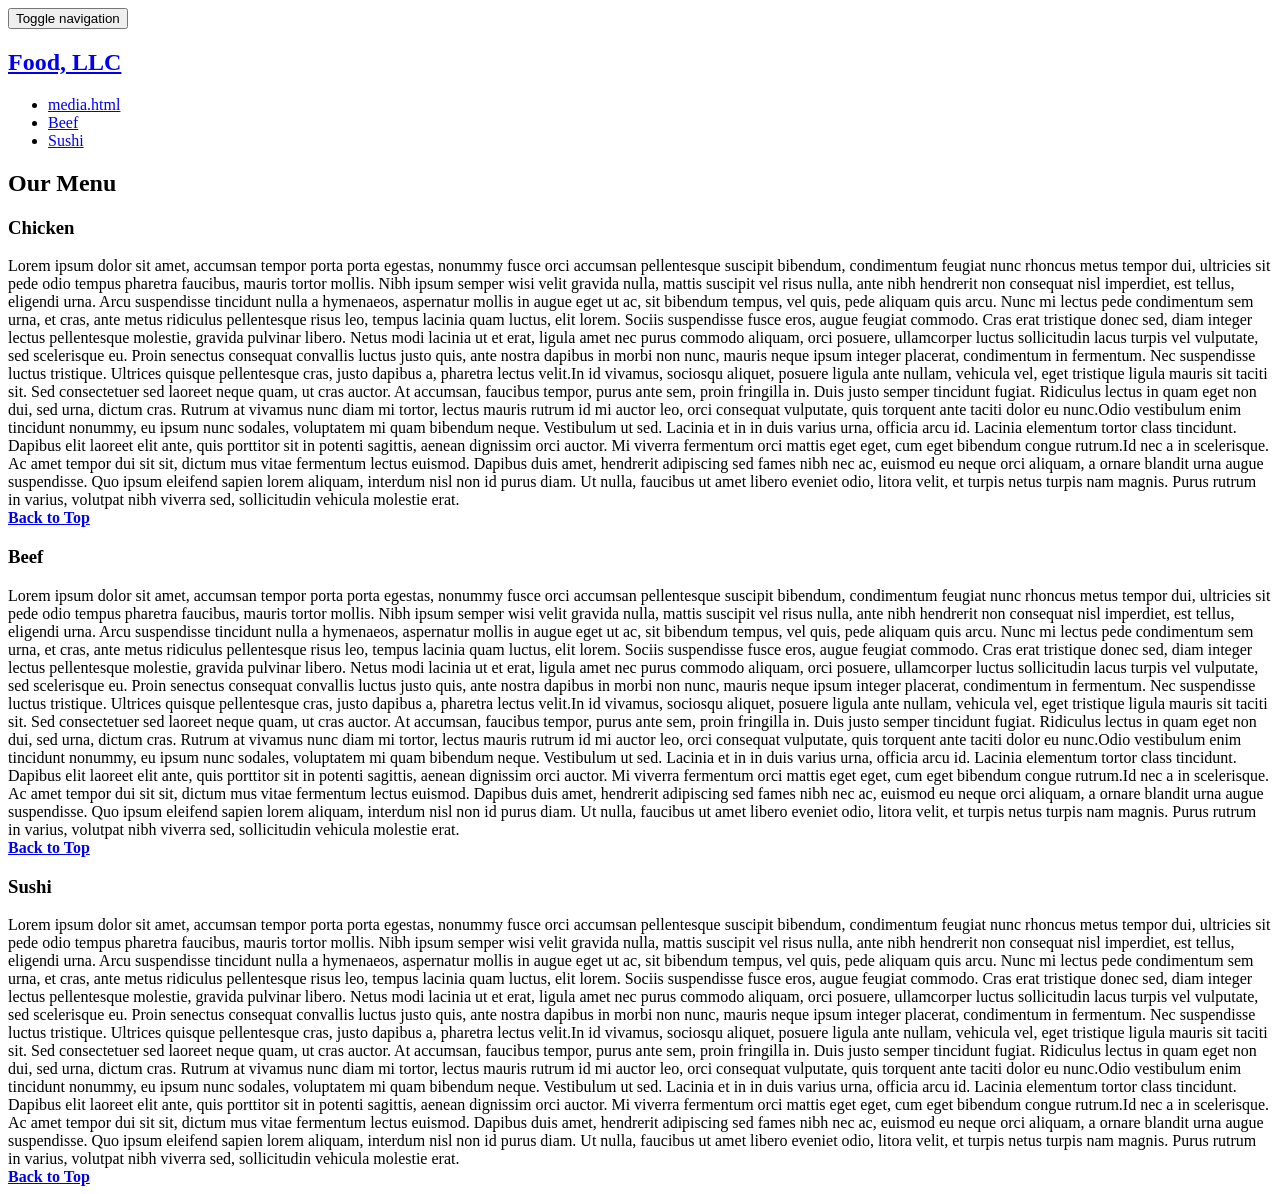
==== index.html @ 67f9ea3b "Add files via upload" ====
<!doctype html>
<html lang="en">
  <head>
    <meta charset="utf-8">
    <meta http-equiv="X-UA-Compatible" content="IE=edge">
    <meta name="viewport" content="width=device-width, initial-scale=1">
    <title>Smillionaire</title>
    <link rel="stylesheet" href="css/bootstrap.min.css">
    <link rel="stylesheet" href="css/styles.css">
    <link href='https://fonts.googleapis.com/css?family=Oxygen:400,300,700' rel='stylesheet' type='text/css'>
    <link href='https://fonts.googleapis.com/css?family=Lora' rel='stylesheet' type='text/css'>
  </head>

<body>
<!-- ======================================================================================================== -->
<!-- NAV BAR -->
<!-- ======================================================================================================== -->
<header>
    <nav id="header-nav" class="navbar navbar-default"> 
     <div class="container-fluid">
      
      <div class="navbar-header"> 
       <button type="button" class="navbar-toggle collapsed" data-toggle="collapse" data-target="#collapsable-nav" aria-expanded="false">
          <span class="sr-only">Toggle navigation</span>
          <span class="icon-bar"></span>
          <span class="icon-bar"></span>
          <span class="icon-bar"></span>
        </button>
        <a class="navbar-brand" href="index.html"><h1>Food, LLC</h1></a>        
      </div> <!-- .navbar-header -->

      <div id="collapsable-nav" class="collapse navbar-collapse">
         <ul id="nav-list" class="nav navbar-nav navbar-right">
            <li class="visible-xs"><a href="#chicken"> media.html</a> </li>
            <li class="visible-xs"><a href="#beef"> Beef</a> </li>
            <li class="visible-xs"><a href="#sushi">  Sushi</a> </li>
         </ul>
      </div>


     </div> <!-- container -->
   </nav>  
  </header>

<!-- ======================================================================================================== -->
<!-- Main Content -->
<!-- ======================================================================================================== -->
<div id="main-content" class="container-fluid">
  <div class="row">
    <h2 class="text-center"><a name="ourmenu">Our Menu</a></h2>

    <section class="col-lg-4 col-md-4 col-sm-6 col-xs-12">
          <div class='sectiontxt'>
          <h3 id="chicken" class="text-center"><a name="chicken">Chicken</a></h3>
          <div>
          Lorem ipsum dolor sit amet, accumsan tempor porta porta egestas, nonummy fusce orci accumsan pellentesque suscipit bibendum, condimentum feugiat nunc rhoncus metus tempor dui, ultricies sit pede odio tempus pharetra faucibus, mauris tortor mollis. Nibh ipsum semper wisi velit gravida nulla, mattis suscipit vel risus nulla, ante nibh hendrerit non consequat nisl imperdiet, est tellus, eligendi urna. Arcu suspendisse tincidunt nulla a hymenaeos, aspernatur mollis in augue eget ut ac, sit bibendum tempus, vel quis, pede aliquam quis arcu. Nunc mi lectus pede condimentum sem urna, et cras, ante metus ridiculus pellentesque risus leo, tempus lacinia quam luctus, elit lorem. Sociis suspendisse fusce eros, augue feugiat commodo. Cras erat tristique donec sed, diam integer lectus pellentesque molestie, gravida pulvinar libero. Netus modi lacinia ut et erat, ligula amet nec purus commodo aliquam, orci posuere, ullamcorper luctus sollicitudin lacus turpis vel vulputate, sed scelerisque eu. Proin senectus consequat convallis luctus justo quis, ante nostra dapibus in morbi non nunc, mauris neque ipsum integer placerat, condimentum in fermentum. Nec suspendisse luctus tristique. Ultrices quisque pellentesque cras, justo dapibus a, pharetra lectus velit.In id vivamus, sociosqu aliquet, posuere ligula ante nullam, vehicula vel, eget tristique ligula mauris sit taciti sit. Sed consectetuer sed laoreet neque quam, ut cras auctor. At accumsan, faucibus tempor, purus ante sem, proin fringilla in. Duis justo semper tincidunt fugiat. Ridiculus lectus in quam eget non dui, sed urna, dictum cras. Rutrum at vivamus nunc diam mi tortor, lectus mauris rutrum id mi auctor leo, orci consequat vulputate, quis torquent ante taciti dolor eu nunc.Odio vestibulum enim tincidunt nonummy, eu ipsum nunc sodales, voluptatem mi quam bibendum neque. Vestibulum ut sed. Lacinia et in in duis varius urna, officia arcu id. Lacinia elementum tortor class tincidunt. Dapibus elit laoreet elit ante, quis porttitor sit in potenti sagittis, aenean dignissim orci auctor. Mi viverra fermentum orci mattis eget eget, cum eget bibendum congue rutrum.Id nec a in scelerisque. Ac amet tempor dui sit sit, dictum mus vitae fermentum lectus euismod. Dapibus duis amet, hendrerit adipiscing sed fames nibh nec ac, euismod eu neque orci aliquam, a ornare blandit urna augue suspendisse. Quo ipsum eleifend sapien lorem aliquam, interdum nisl non id purus diam. Ut nulla, faucibus ut amet libero eveniet odio, litora velit, et turpis netus turpis nam magnis. Purus rutrum in varius, volutpat nibh viverra sed, sollicitudin vehicula molestie erat. 
          <div class="text-center"><a href="#ourmenu"><strong>Back to Top </strong></a></div>
          </div></div>
     </section>
        
     <section class="col-lg-4 col-md-4 col-sm-6 col-xs-12">
          <div class='sectiontxt'>
          <h3 id="beef" class="text-center"><a name="beef">Beef</a></h3>
          <div>Lorem ipsum dolor sit amet, accumsan tempor porta porta egestas, nonummy fusce orci accumsan pellentesque suscipit bibendum, condimentum feugiat nunc rhoncus metus tempor dui, ultricies sit pede odio tempus pharetra faucibus, mauris tortor mollis. Nibh ipsum semper wisi velit gravida nulla, mattis suscipit vel risus nulla, ante nibh hendrerit non consequat nisl imperdiet, est tellus, eligendi urna. Arcu suspendisse tincidunt nulla a hymenaeos, aspernatur mollis in augue eget ut ac, sit bibendum tempus, vel quis, pede aliquam quis arcu. Nunc mi lectus pede condimentum sem urna, et cras, ante metus ridiculus pellentesque risus leo, tempus lacinia quam luctus, elit lorem. Sociis suspendisse fusce eros, augue feugiat commodo. Cras erat tristique donec sed, diam integer lectus pellentesque molestie, gravida pulvinar libero. Netus modi lacinia ut et erat, ligula amet nec purus commodo aliquam, orci posuere, ullamcorper luctus sollicitudin lacus turpis vel vulputate, sed scelerisque eu. Proin senectus consequat convallis luctus justo quis, ante nostra dapibus in morbi non nunc, mauris neque ipsum integer placerat, condimentum in fermentum. Nec suspendisse luctus tristique. Ultrices quisque pellentesque cras, justo dapibus a, pharetra lectus velit.In id vivamus, sociosqu aliquet, posuere ligula ante nullam, vehicula vel, eget tristique ligula mauris sit taciti sit. Sed consectetuer sed laoreet neque quam, ut cras auctor. At accumsan, faucibus tempor, purus ante sem, proin fringilla in. Duis justo semper tincidunt fugiat. Ridiculus lectus in quam eget non dui, sed urna, dictum cras. Rutrum at vivamus nunc diam mi tortor, lectus mauris rutrum id mi auctor leo, orci consequat vulputate, quis torquent ante taciti dolor eu nunc.Odio vestibulum enim tincidunt nonummy, eu ipsum nunc sodales, voluptatem mi quam bibendum neque. Vestibulum ut sed. Lacinia et in in duis varius urna, officia arcu id. Lacinia elementum tortor class tincidunt. Dapibus elit laoreet elit ante, quis porttitor sit in potenti sagittis, aenean dignissim orci auctor. Mi viverra fermentum orci mattis eget eget, cum eget bibendum congue rutrum.Id nec a in scelerisque. Ac amet tempor dui sit sit, dictum mus vitae fermentum lectus euismod. Dapibus duis amet, hendrerit adipiscing sed fames nibh nec ac, euismod eu neque orci aliquam, a ornare blandit urna augue suspendisse. Quo ipsum eleifend sapien lorem aliquam, interdum nisl non id purus diam. Ut nulla, faucibus ut amet libero eveniet odio, litora velit, et turpis netus turpis nam magnis. Purus rutrum in varius, volutpat nibh viverra sed, sollicitudin vehicula molestie erat. 
          <div class="text-center"><a href="#ourmenu"><strong>Back to Top</strong></a></div>
          </div></div>
     </section>
        
      <section class="col-lg-4 col-md-4 col-sm-12 col-xs-12">
          <div class='sectiontxt'>
          <h3 id="sushi" class="text-center"><a name="sushi">Sushi</a></h3>
          <div>Lorem ipsum dolor sit amet, accumsan tempor porta porta egestas, nonummy fusce orci accumsan pellentesque suscipit bibendum, condimentum feugiat nunc rhoncus metus tempor dui, ultricies sit pede odio tempus pharetra faucibus, mauris tortor mollis. Nibh ipsum semper wisi velit gravida nulla, mattis suscipit vel risus nulla, ante nibh hendrerit non consequat nisl imperdiet, est tellus, eligendi urna. Arcu suspendisse tincidunt nulla a hymenaeos, aspernatur mollis in augue eget ut ac, sit bibendum tempus, vel quis, pede aliquam quis arcu. Nunc mi lectus pede condimentum sem urna, et cras, ante metus ridiculus pellentesque risus leo, tempus lacinia quam luctus, elit lorem. Sociis suspendisse fusce eros, augue feugiat commodo. Cras erat tristique donec sed, diam integer lectus pellentesque molestie, gravida pulvinar libero. Netus modi lacinia ut et erat, ligula amet nec purus commodo aliquam, orci posuere, ullamcorper luctus sollicitudin lacus turpis vel vulputate, sed scelerisque eu. Proin senectus consequat convallis luctus justo quis, ante nostra dapibus in morbi non nunc, mauris neque ipsum integer placerat, condimentum in fermentum. Nec suspendisse luctus tristique. Ultrices quisque pellentesque cras, justo dapibus a, pharetra lectus velit.In id vivamus, sociosqu aliquet, posuere ligula ante nullam, vehicula vel, eget tristique ligula mauris sit taciti sit. Sed consectetuer sed laoreet neque quam, ut cras auctor. At accumsan, faucibus tempor, purus ante sem, proin fringilla in. Duis justo semper tincidunt fugiat. Ridiculus lectus in quam eget non dui, sed urna, dictum cras. Rutrum at vivamus nunc diam mi tortor, lectus mauris rutrum id mi auctor leo, orci consequat vulputate, quis torquent ante taciti dolor eu nunc.Odio vestibulum enim tincidunt nonummy, eu ipsum nunc sodales, voluptatem mi quam bibendum neque. Vestibulum ut sed. Lacinia et in in duis varius urna, officia arcu id. Lacinia elementum tortor class tincidunt. Dapibus elit laoreet elit ante, quis porttitor sit in potenti sagittis, aenean dignissim orci auctor. Mi viverra fermentum orci mattis eget eget, cum eget bibendum congue rutrum.Id nec a in scelerisque. Ac amet tempor dui sit sit, dictum mus vitae fermentum lectus euismod. Dapibus duis amet, hendrerit adipiscing sed fames nibh nec ac, euismod eu neque orci aliquam, a ornare blandit urna augue suspendisse. Quo ipsum eleifend sapien lorem aliquam, interdum nisl non id purus diam. Ut nulla, faucibus ut amet libero eveniet odio, litora velit, et turpis netus turpis nam magnis. Purus rutrum in varius, volutpat nibh viverra sed, sollicitudin vehicula molestie erat. 
          <div class="text-center"><a href="#ourmenu"><strong>Back to Top</strong></a></div>
          </div></div>
     </section>

</div>
</div>




 <!-- jQuery (Bootstrap JS plugins depend on it) -->
  <script src="js/jquery-2.1.4.min.js"></script>
  <script src="js/bootstrap.min.js"></script>
  <script src="js/script.js"></script>
</body>
</html>
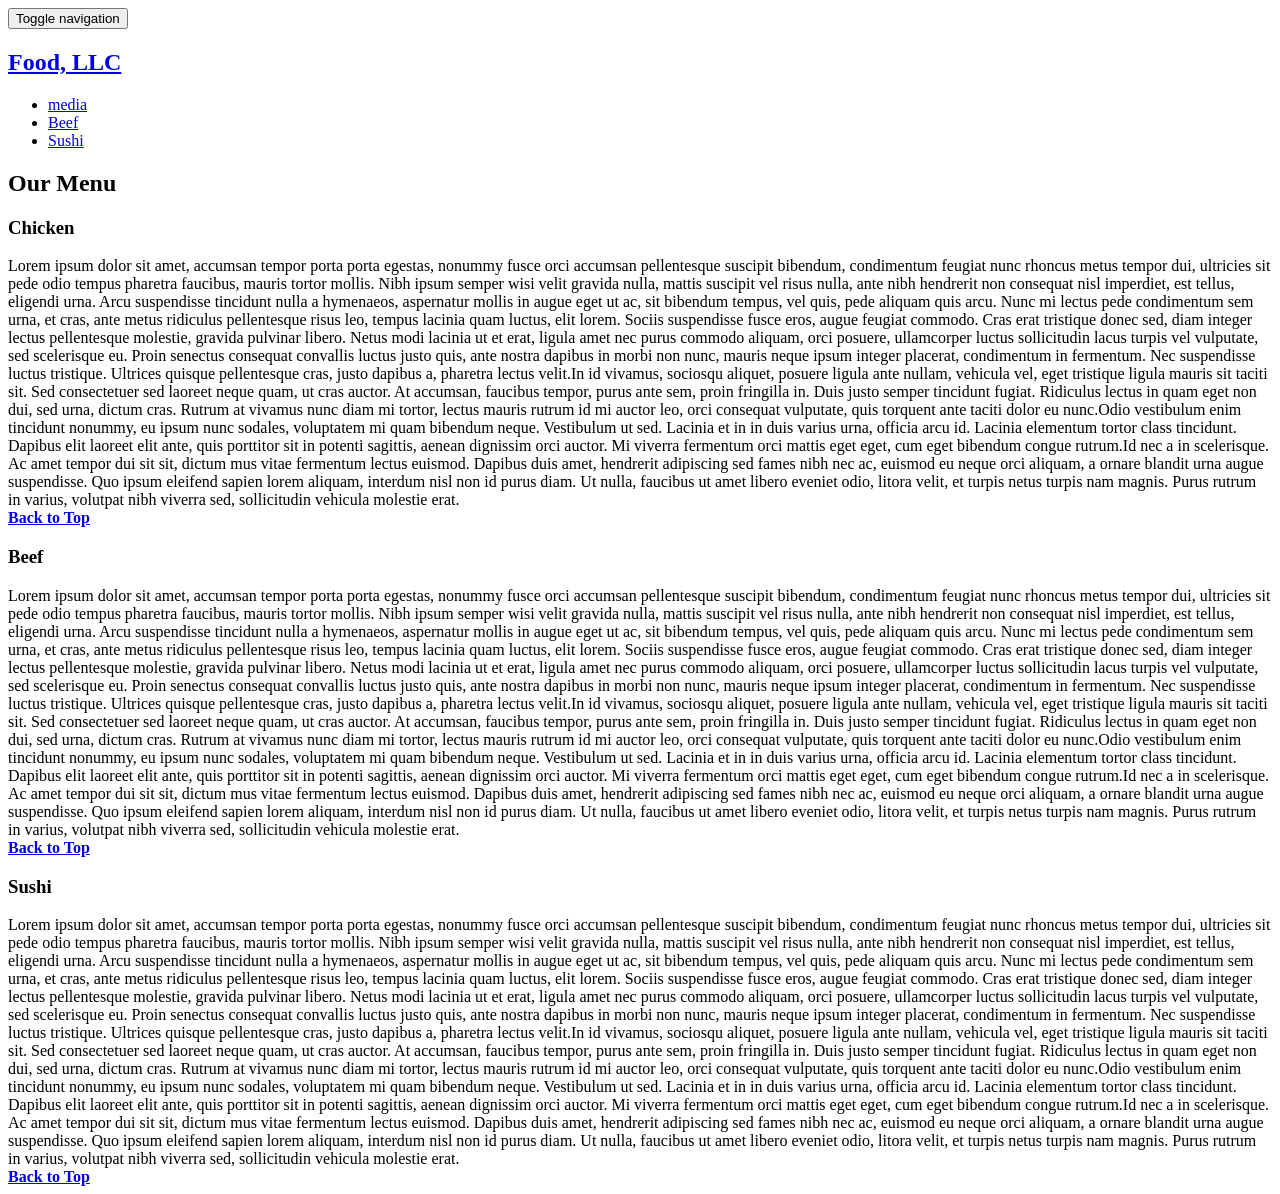
==== commit cc31a0f0: "Update index.html" ====
--- a/index.html
+++ b/index.html
@@ -5,8 +5,9 @@
     <meta http-equiv="X-UA-Compatible" content="IE=edge">
     <meta name="viewport" content="width=device-width, initial-scale=1">
     <title>Smillionaire</title>
+    <script src="add.js"></script>
     <link rel="stylesheet" href="css/bootstrap.min.css">
-    <link rel="stylesheet" href="css/styles.css">
+    <link rel="stylesheet" href="styles.css">
     <link href='https://fonts.googleapis.com/css?family=Oxygen:400,300,700' rel='stylesheet' type='text/css'>
     <link href='https://fonts.googleapis.com/css?family=Lora' rel='stylesheet' type='text/css'>
   </head>
@@ -31,7 +32,7 @@
 
       <div id="collapsable-nav" class="collapse navbar-collapse">
          <ul id="nav-list" class="nav navbar-nav navbar-right">
-            <li class="visible-xs"><a href="#chicken"> media.html</a> </li>
+            <li class="visible-xs"><a href="media.html"> media</a> </li>
             <li class="visible-xs"><a href="#beef"> Beef</a> </li>
             <li class="visible-xs"><a href="#sushi">  Sushi</a> </li>
          </ul>
@@ -85,4 +86,4 @@
   <script src="js/bootstrap.min.js"></script>
   <script src="js/script.js"></script>
 </body>
-</html>+</html>
